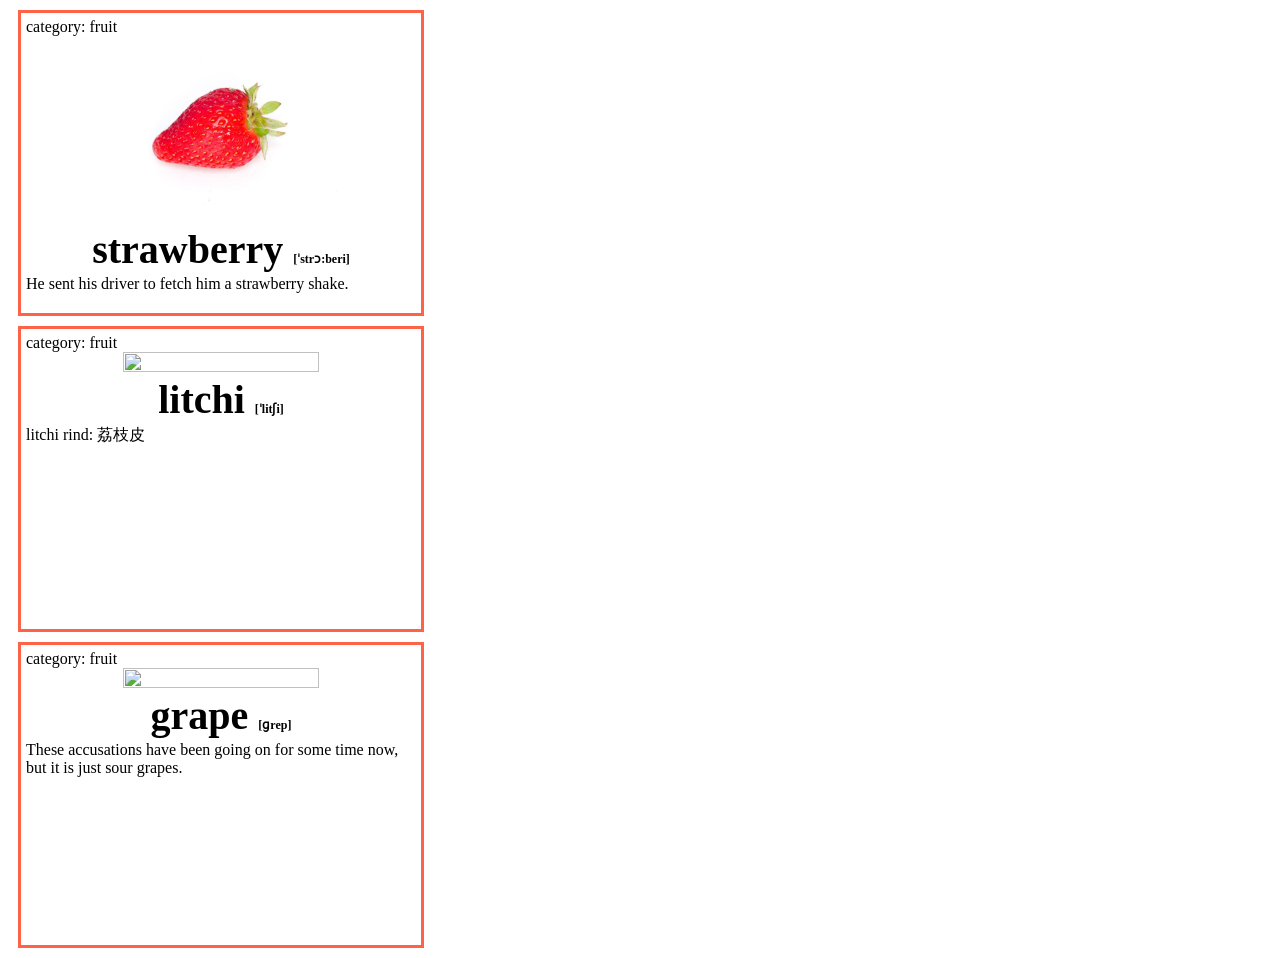
==== index.html @ 6a716da1 "Initialize the pro." ====
<!DOCTYPE html>
<html lang="en">

<head>
    <meta charset="UTF-8">
    <meta http-equiv="X-UA-Compatible" content="IE=edge">
    <meta name="viewport" content="width=device-width, initial-scale=1">
    <title>w:300, h:200</title>
    <style type="text/css">
        section {
            width: 400px;
            height: 300px;
            border: 3px solid tomato;
            margin: 10px;
            text-align: center;
        }
        
        section p {
            margin-top: 2px;
            text-align: left;
            padding-left: 5px;
            padding-right: 5px;
        }
        
        .category {
            text-align: left;
            margin: 5px 0 0 5px;
        }
        
        .img-area img {
            width: 70%;
            height: 50%;
        }
        
        h1 {
            margin: 0;
            padding: 0;
            font-size: 40px;
        }
        
        h1 span {
            font-size: 12px;
        }
    </style>
</head>

<body>
    <section>
        <div class="category">
            category: fruit
        </div>
        <div class="img-area"><img src="imgs/fruits/strawberry.jpeg" alt=""></div>
        <h1>strawberry
            <span>[ˈstrɔ:beri]</span>
        </h1>
        <p>He sent his driver to fetch him a strawberry shake.</p>
    </section>

    <section>
        <div class="category">
            category: fruit
        </div>
        <div class="img-area"><img src="imgs/fruit/litchi.jpg" alt=""></div>
        <h1>litchi
            <span>[ˈlitʃi]</span>
        </h1>
        <p>litchi rind: 荔枝皮</p>
    </section>

    <section>
        <div class="category">
            category: fruit
        </div>
        <div class="img-area"><img src="imgs/fruit/grape.jpg" alt=""></div>
        <h1>grape
            <span>[ɡrep]</span>
        </h1>
        <p>These accusations have been going on for some time now, but it is just sour grapes.</p>
    </section>
</body>

</html>
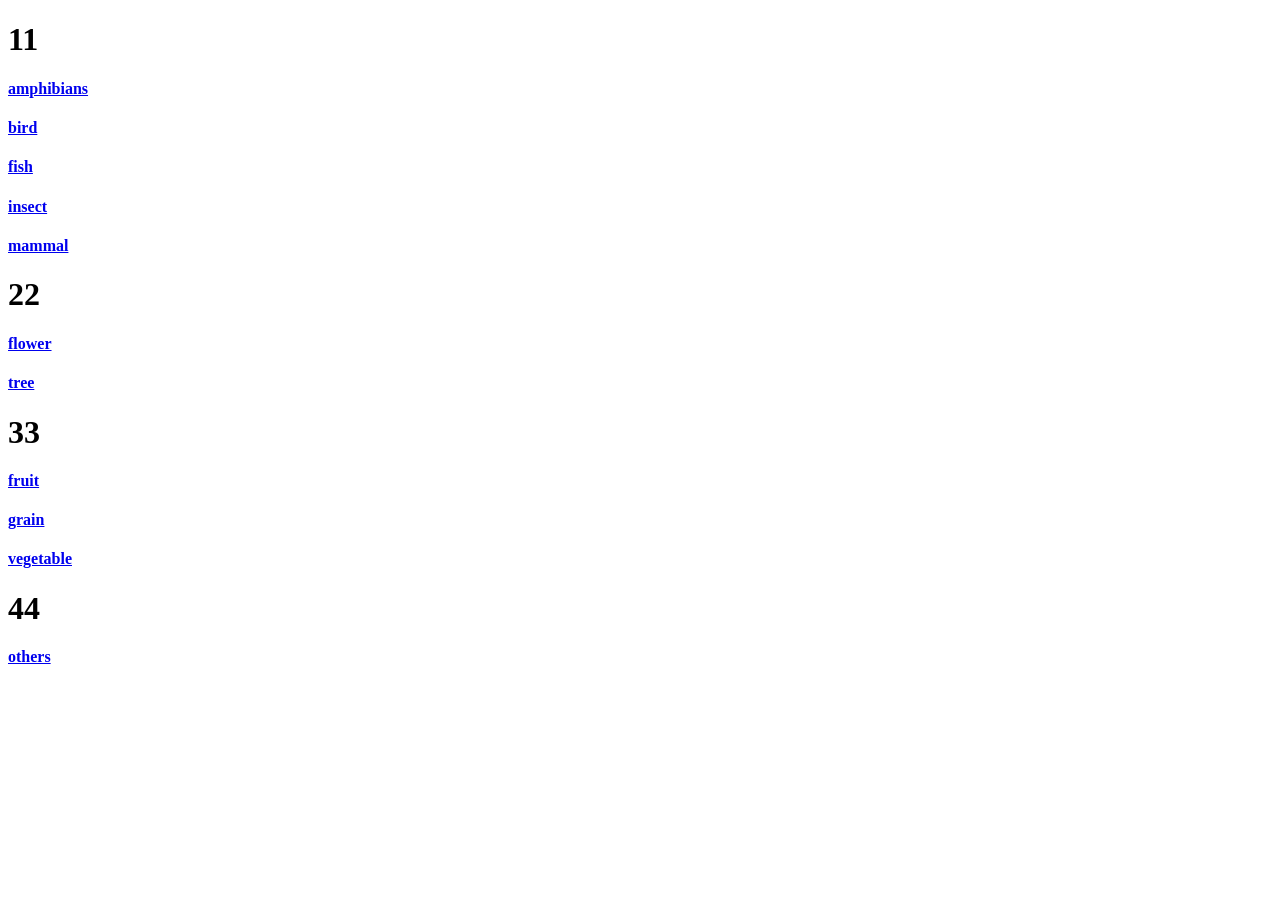
==== commit be8b300b: "Refactor the pro." ====
--- a/index.html
+++ b/index.html
@@ -5,78 +5,28 @@
     <meta charset="UTF-8">
     <meta http-equiv="X-UA-Compatible" content="IE=edge">
     <meta name="viewport" content="width=device-width, initial-scale=1">
-    <title>w:300, h:200</title>
+    <title>content</title>
     <style type="text/css">
-        section {
-            width: 400px;
-            height: 300px;
-            border: 3px solid tomato;
-            margin: 10px;
-            text-align: center;
-        }
-        
-        section p {
-            margin-top: 2px;
-            text-align: left;
-            padding-left: 5px;
-            padding-right: 5px;
-        }
-        
-        .category {
-            text-align: left;
-            margin: 5px 0 0 5px;
-        }
-        
-        .img-area img {
-            width: 70%;
-            height: 50%;
-        }
-        
-        h1 {
-            margin: 0;
-            padding: 0;
-            font-size: 40px;
-        }
-        
-        h1 span {
-            font-size: 12px;
-        }
+
     </style>
 </head>
 
 <body>
-    <section>
-        <div class="category">
-            category: fruit
-        </div>
-        <div class="img-area"><img src="imgs/fruits/strawberry.jpeg" alt=""></div>
-        <h1>strawberry
-            <span>[ˈstrɔ:beri]</span>
-        </h1>
-        <p>He sent his driver to fetch him a strawberry shake.</p>
-    </section>
-
-    <section>
-        <div class="category">
-            category: fruit
-        </div>
-        <div class="img-area"><img src="imgs/fruit/litchi.jpg" alt=""></div>
-        <h1>litchi
-            <span>[ˈlitʃi]</span>
-        </h1>
-        <p>litchi rind: 荔枝皮</p>
-    </section>
-
-    <section>
-        <div class="category">
-            category: fruit
-        </div>
-        <div class="img-area"><img src="imgs/fruit/grape.jpg" alt=""></div>
-        <h1>grape
-            <span>[ɡrep]</span>
-        </h1>
-        <p>These accusations have been going on for some time now, but it is just sour grapes.</p>
-    </section>
+    <h1>11</h1>
+    <h4><a href="./11-amphibians.html" target="_blank">amphibians</a></h4>
+    <h4><a href="./11-birds.html" target="_blank">bird</a></h4>
+    <h4><a href="./11-fish.html" target="_blank">fish</a></h4>
+    <h4><a href="./11-insect.html" target="_blank">insect</a></h4>
+    <h4><a href="./11-mammal.html" target="_blank">mammal</a></h4>
+    <h1>22</h1>
+    <h4><a href="./22-flower.html" target="_blank">flower</a></h4>
+    <h4><a href="./22-trees.html" target="_blank">tree</a></h4>
+    <h1>33</h1>
+    <h4><a href="./33-fruits.html" target="_blank">fruit</a></h4>
+    <h4><a href="./33-grain.html" target="_blank">grain</a></h4>
+    <h4><a href="./33-vegetables.html" target="_blank">vegetable</a></h4>
+    <h1>44</h1>
+    <h4><a href="./44-others.html" target="_blank">others</a></h4>
 </body>
 
-</html>+</html>
